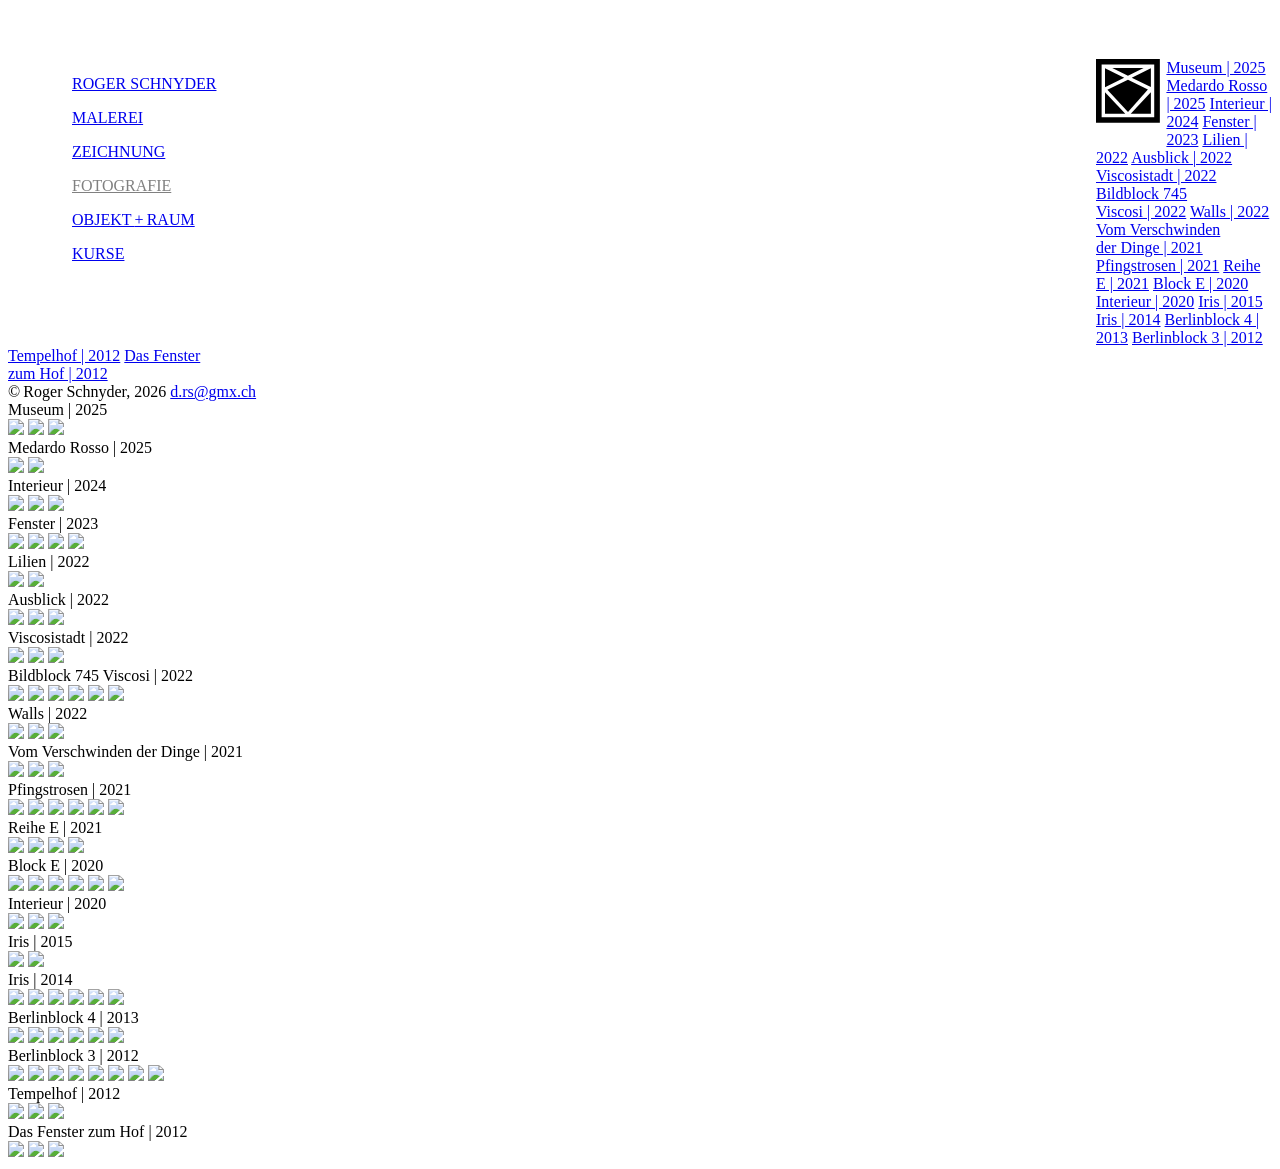
==== html/fotografie.html @ 210b0641 "Update fotografie.html" ====
<!DOCTYPE html>
<html lang="de">

<head>
    <meta charset="UTF-8">
    <meta name="viewport" content="width=device-width, initial-scale=1.0">
    <link href="https://roger-schnyder.com/css/reset.css" rel="stylesheet" />
    <link href="https://roger-schnyder.com/css/style.css" rel="stylesheet" />
    <script src="https://roger-schnyder.com/js/script.js"></script>
    <link href="https://roger-schnyder.com/favicon.ico"rel="icon">
    <title>Roger Schnyder | Fotografie</title>
    <meta name="description" content="Im Zentrum steht die Faszination für Farbe. Darum seit langem vor allem Malerei, das Ausloten farblicher Erscheinungsmöglichkeiten. Das Erzählerische tritt in den Hintergrund, erscheint latent, getragen von Atmosphäre, Stimmung und farblicher Räumlichkeit.">
</head>

<body style="max-height:fit-content; overflow:scroll; padding-top: 4vmax; padding-left: 2max;">
    <nav class="bignav" display="inline-block" style="min-width:80vw; padding-left:5vw; padding-bottom:5vmax;float:left">
        <p ><a href="https://roger-schnyder.com/index.html"target="_self ">ROGER SCHNYDER</a></p>
        <p class="sub"><a href="https://roger-schnyder.com/html/malerei.html" target="_self ">MALEREI</a></p>
        <p class="sub"><a href="https://roger-schnyder.com/html/zeichnung.html"target="_self ">ZEICHNUNG</a></p>
        <p class="sub"><a href="https://roger-schnyder.com/html/fotografie.html"style="color:gray"target="_self ">FOTOGRAFIE</a></p>
        <p class="sub"><a href="https://roger-schnyder.com/html/objektraum.html"target="_self ">OBJEKT&thinsp;<nobr>+&thinsp;RAUM</nobr></a></p>
        <p class="sub"><a href="https://roger-schnyder.com/html/kurse.html" target="_self ">KURSE</a></p>
    </nav>
<div class="topnav" style="float:left;">
  <!-- Navigation links (hidden by default) -->
  <div id="myLinks" style="display:none;width:40vw;padding-left:5vw;padding-top:clamp(75px,5vmax,5vmax);@media (prefers-color-scheme: dark) { color:gainsboro; } @media (prefers-color-scheme: light) {color:black}">
    <p style="inherit"><a href="https://roger-schnyder.com/index.html"style="inherit" target="_self ">ROGER SCHNYDER</a></p>
    <p style="inherit"><a href="https://roger-schnyder.com/html/malerei.html"style="inherit" target="_self ">MALEREI</a><br></p>
    <p style="inherit"><a href="https://roger-schnyder.com/html/zeichnung.html"style="inherit" target="_self ">ZEICHNUNG</a><br></p>
    <p style="inherit"><a href="https://roger-schnyder.com/html/fotografie.html"style="inherit; color:gray" target="_self ">FOTOGRAFIE</a><br></p>
    <p style="inherit"><a href="https://roger-schnyder.com/html/objektraum.html"style="inherit" target="_self ">OBJEKT&thinsp;<nobr>+&thinsp;RAUM</nobr></a><br></p>
    <p style="inherit"><a href="https://roger-schnyder.com/html/kurse.html"style="inherit" target="_self ">KURSE</a>
  </div>
    <!-- "Hamburger menu" / "Bar icon" to toggle the navigation links -->
  <a class="icon" onclick="myFunction()">
    <svg id="logo" xmlns="http://www.w3.org/2000/svg" version="1.1" viewBox="0 0 25 25" preserveAspectRatio="xMinYMin" width="100" height="100" style="width:5.5vw;height:5.5vw;min-width:50px;min-height:50px;@media (prefers-color-scheme: dark) { color:gainsboro; } @media (prefers-color-scheme: light) {color:black};">
      <polygon fill="currentColor" points="16.915 3.197 5.771 3.197 11.353 5.988 16.915 3.197"/>
      <polygon fill="currentColor" points="3.197 19.48 10.404 19.48 3.197 11.83 3.197 19.48"/>
      <polygon fill="currentColor" points="11.354 7.33 4.044 10.899 11.364 18.808 18.436 10.872 11.354 7.33"/>
      <polygon fill="currentColor" points="3.197 3.252 3.197 9.996 10.014 6.66 3.197 3.252"/>
      <polygon fill="currentColor" points="19.48 19.48 19.48 11.844 12.328 19.48 19.48 19.48"/>
      <path fill="currentColor" d="M0,0v22.677h22.677V0H0ZM20.68,10.562v10.118H1.997V1.997h18.683v8.535l0,1.97-0,1.981h0Z"/>
      <polygon fill="currentColor" points="19.48 9.95 19.48 3.252 12.693 6.658 19.48 9.95"/>
    </svg>
  </a>
</div>
    <nav class="sidenav">
        <div class="column">
        <a class="sidelmnt" href="#museum2025">Museum | 2025</a>
        <a class="sidelmnt" href="#medardorosso2024">Medardo Rosso | 2025</a>
        <a class="sidelmnt" href="#interieur2024">Interieur | 2024</a>
        <a class="sidelmnt" href="#fenster2023">Fenster | 2023</a>
        <a class="sidelmnt" href="#lilien2022">Lilien | 2022</a>
        <a class="sidelmnt" href="#ausblick2022">Ausblick | 2022</a>
        <a class="sidelmnt" href="#viscosistadt2022">Viscosistadt | 2022</a>
        <a class="sidelmnt" href="#745bildblockviscosi2022">Bildblock 745<br>Viscosi | 2022</a>
        <a class="sidelmnt" href="#walls2022">Walls | 2022</a>
        <a class="sidelmnt" href="#vomverschwindenderdinge2021">Vom Verschwinden<br>der Dinge | 2021</a>
        <a class="sidelmnt" href="#pfingstrosen2021">Pfingstrosen | 2021</a>
        <a class="sidelmnt" href="#reihee2021">Reihe E | 2021</a>
        <a class="sidelmnt" href="#blocke2020">Block E | 2020</a>
        <a class="sidelmnt" href="#interieur2020">Interieur | 2020</a>
        <a class="sidelmnt" href="#iris2015">Iris | 2015</a>
        <a class="sidelmnt" href="#iris2014">Iris | 2014</a>
        <a class="sidelmnt" href="#berlinblock42013">Berlinblock 4 | 2013</a>
        <a class="sidelmnt" href="#berlinblock32012">Berlinblock 3 | 2012</a>
        <a class="sidelmnt" href="#tempelhof2012">Tempelhof | 2012</a>
        <a class="sidelmnt" href="#dasfensterzumhof2012">Das Fenster<br>zum Hof | 2012</a>
        <br>©&thinsp;Roger Schnyder, 2026
        <a href="mailto:d.rs@gmx.ch">d.rs@gmx.ch</a>
        </div>
    </nav>

    <main id="yes"">
      <div class="grid">
      <div class="grafie">
      <div class="jahre" id="museum2025">Museum | 2025</div>
        <div class="row">
            <img class="foto three" draggable="false" src="https://roger-schnyder.com/images/fotografie/museum2025/2025_MUSEUM_1.jpg"></img>
            <img class="foto three" draggable="false" src="https://roger-schnyder.com/images/fotografie/museum2025/2025_MUSEUM_2.jpg"></img>
            <img class="foto three" draggable="false" src="https://roger-schnyder.com/images/fotografie/museum2025/2025_MUSEUM_3.jpg"></img>
        </div>
      </div>
      <div class="grafie">
      <div class="jahre" id="medardorosso2024">Medardo Rosso | 2025</div>
        <div class="row">
            <img class="foto two" draggable="false" src="https://roger-schnyder.com/images/fotografie/medardorosso2025/2025_MEDARDO ROSSO_1.jpg"></img>
            <img class="foto two" draggable="false" src="https://roger-schnyder.com/images/fotografie/medardorosso2025/2025_MEDARDO ROSSO_2.jpg"></img>
        </div>
      </div>
      <div class="grafie">
      <div class="jahre" id="interieur2024">Interieur | 2024</div>
        <div class="row">
            <img class="foto three" draggable="false" src="https://roger-schnyder.com/images/fotografie/interieur2024/2024_Interieur 1.jpg"></img>
            <img class="foto three" draggable="false" src="https://roger-schnyder.com/images/fotografie/interieur2024/2024_Interieur 2.jpg"></img>
            <img class="foto three" draggable="false" src="https://roger-schnyder.com/images/fotografie/interieur2024/2024_Interieur 3.jpg"></img>
        </div>
      </div>
      <div class="grafie">
      <div class="jahre" id="fenster2023">Fenster | 2023</div>
        <div class="row">
            <img class="foto four" draggable="false" src="https://roger-schnyder.com/images/fotografie/fenster/2023_Fenster 1.jpg"></img>
            <img class="foto four" draggable="false" src="https://roger-schnyder.com/images/fotografie/fenster/2023_Fenster 2.jpg"></img>
            <img class="foto four" draggable="false" src="https://roger-schnyder.com/images/fotografie/fenster/2023_Fenster 3.jpg"></img>
            <img class="foto four" draggable="false" src="https://roger-schnyder.com/images/fotografie/fenster/2023_Fenster 4.jpg"></img>
        </div>
      </div>
      <div class="grafie">
      <div class="jahre" id="lilien2022">Lilien | 2022</div>
        <div class="row">
            <img class="foto two" draggable="false" src="https://roger-schnyder.com/images/fotografie/lilien2022/2022_LILIEN_2.1.jpg"></img>
            <img class="foto two" draggable="false" src="https://roger-schnyder.com/images/fotografie/lilien2022/2022_LILIEN_2.2.jpg"></img>
        </div>
      </div>
      <div class="grafie">
      <div class="jahre" id="ausblick2022">Ausblick | 2022</div>
        <div class="row">
            <img class="foto three" draggable="false" src="https://roger-schnyder.com/images/fotografie/ausblickviscosistadt2022/2022_AUSBLICK_1.1.jpg"></img>
            <img class="foto three" draggable="false" src="https://roger-schnyder.com/images/fotografie/ausblickviscosistadt2022/2022_AUSBLICK_1.2.jpg"></img>
            <img class="foto three" draggable="false" src="https://roger-schnyder.com/images/fotografie/ausblickviscosistadt2022/2022_AUSBLICK_1.3.jpg"></img>
        </div>
      </div>
      <div class="grafie">
      <div class="jahre" id="viscosistadt2022">Viscosistadt | 2022</div>
        <div class="row">
            <img class="foto three" draggable="false" src="https://roger-schnyder.com/images/fotografie/ausblickviscosistadt2022/2022_VISCOSISTADT_2.1.jpg"></img>
            <img class="foto three" draggable="false" src="https://roger-schnyder.com/images/fotografie/ausblickviscosistadt2022/2022_VISCOSISTADT_2.2.jpg"></img>
            <img class="foto three" draggable="false" src="https://roger-schnyder.com/images/fotografie/ausblickviscosistadt2022/2022_VISCOSISTADT_2.3.jpg"></img>
        </div>
      </div>
      <div class="grafie">
      <div class="jahre" id="745bildblockviscosi2022">Bildblock 745 Viscosi | 2022</div>
        <div class="row">
            <img class="foto three" draggable="false" src="https://roger-schnyder.com/images/fotografie/bildblock745viscosi/2022_BILDBLOCK_745.1.jpg"></img>
            <img class="foto three" draggable="false" src="https://roger-schnyder.com/images/fotografie/bildblock745viscosi/2022_BILDBLOCK_745.2.jpg"></img>
            <img class="foto three" draggable="false" src="https://roger-schnyder.com/images/fotografie/bildblock745viscosi/2022_BILDBLOCK_745.3.jpg"></img>
            <img class="foto three" draggable="false" src="https://roger-schnyder.com/images/fotografie/bildblock745viscosi/2022_BILDBLOCK_745.4.jpg"></img>
            <img class="foto three" draggable="false" src="https://roger-schnyder.com/images/fotografie/bildblock745viscosi/2022_BILDBLOCK_745.5.jpg"></img>
            <img class="foto three" draggable="false" src="https://roger-schnyder.com/images/fotografie/bildblock745viscosi/2022_BILDBLOCK_745.6.jpg"></img>
        </div>
      </div>
      <div class="grafie">
      <div class="jahre" id="walls2022">Walls | 2022</div>
        <div class="row">
            <img class="foto three" draggable="false" src="https://roger-schnyder.com/images/fotografie/walls2022/2022_WALLS_1.jpg"></img>
            <img class="foto three" draggable="false" src="https://roger-schnyder.com/images/fotografie/walls2022/2022_WALLS_2.jpg"></img>
            <img class="foto three" draggable="false" src="https://roger-schnyder.com/images/fotografie/walls2022/2022_WALLS_3.jpg"></img>
        </div>
      </div>
      <div class="grafie">
      <div class="jahre" id="vomverschwindenderdinge2021">Vom Verschwinden der Dinge | 2021</div>
        <div class="row">
            <img class="foto three" draggable="false" src="https://roger-schnyder.com/images/fotografie/vomverschwindenderdinge/POLA_43.jpg"></img>
            <img class="foto three" draggable="false" src="https://roger-schnyder.com/images/fotografie/vomverschwindenderdinge/POLA_44.jpg"></img>
            <img class="foto three" draggable="false" src="https://roger-schnyder.com/images/fotografie/vomverschwindenderdinge/POLA_45.jpg"></img>
        </div>
      </div>
      <div class="grafie">
      <div class="jahre" id="pfingstrosen2021">Pfingstrosen | 2021</div>
        <div class="row">
            <img class="foto three" draggable="false" src="https://roger-schnyder.com/images/fotografie/pfingstrosen2021/POLA_46.jpg"></img>
            <img class="foto three" draggable="false" src="https://roger-schnyder.com/images/fotografie/pfingstrosen2021/POLA_47.jpg"></img>
            <img class="foto three" draggable="false" src="https://roger-schnyder.com/images/fotografie/pfingstrosen2021/POLA_48.jpg"></img>
            <img class="foto three" draggable="false" src="https://roger-schnyder.com/images/fotografie/pfingstrosen2021/POLA_49.jpg"></img>
            <img class="foto three" draggable="false" src="https://roger-schnyder.com/images/fotografie/pfingstrosen2021/POLA_50.jpg"></img>
            <img class="foto three" draggable="false" src="https://roger-schnyder.com/images/fotografie/pfingstrosen2021/POLA_51.jpg"></img>
        </div>
      </div>
      <div class="grafie">
      <div class="jahre" id="reihee2021">Reihe E | 2021</div>
        <div class="row">
            <img class="foto four" draggable="false" src="https://roger-schnyder.com/images/fotografie/reihee2021/POLA_39.jpg"></img>
            <img class="foto four" draggable="false" src="https://roger-schnyder.com/images/fotografie/reihee2021/POLA_40.jpg"></img>
            <img class="foto four" draggable="false" src="https://roger-schnyder.com/images/fotografie/reihee2021/POLA_41.jpg"></img>
            <img class="foto four" draggable="false" src="https://roger-schnyder.com/images/fotografie/reihee2021/POLA_42.jpg"></img>
        </div>
      </div>
      <div class="grafie">
      <div class="jahre" id="blocke2020">Block E | 2020</div>
        <div class="row">
            <img class="foto three" draggable="false" src="https://roger-schnyder.com/images/fotografie/blocke2020/POLA_30.jpg"></img>
            <img class="foto three" draggable="false" src="https://roger-schnyder.com/images/fotografie/blocke2020/POLA_31.jpg"></img>
            <img class="foto three" draggable="false" src="https://roger-schnyder.com/images/fotografie/blocke2020/POLA_32.jpg"></img>
            <img class="foto three" draggable="false" src="https://roger-schnyder.com/images/fotografie/blocke2020/POLA_33.jpg"></img>
            <img class="foto three" draggable="false" src="https://roger-schnyder.com/images/fotografie/blocke2020/POLA_34.jpg"></img>
            <img class="foto three" draggable="false" src="https://roger-schnyder.com/images/fotografie/blocke2020/POLA_35.jpg"></img>
        </div>
      </div>
      <div class="grafie">
      <div class="jahre" id="interieur2020">Interieur | 2020</div>
        <div class="row">
            <img class="foto three" draggable="false" src="https://roger-schnyder.com/images/fotografie/interieur2020/POLA_36.jpg"></img>
            <img class="foto three" draggable="false" src="https://roger-schnyder.com/images/fotografie/interieur2020/POLA_37.jpg"></img>
            <img class="foto three" draggable="false" src="https://roger-schnyder.com/images/fotografie/interieur2020/POLA_38.jpg"></img>
        </div>
      </div>
      <div class="grafie">
      <div class="jahre" id="iris2015">Iris | 2015</div>
        <div class="row">
            <img class="foto two" draggable="false" src="https://roger-schnyder.com/images/fotografie/iris2015/POLA_10.jpg"></img>
            <img class="foto two" draggable="false" src="https://roger-schnyder.com/images/fotografie/iris2015/POLA_11.jpg"></img>
        </div>
      </div>
      <div class="grafie">
      <div class="jahre" id="iris2014">Iris | 2014</div>
        <div class="row">
            <img class="foto three" draggable="false" src="https://roger-schnyder.com/images/fotografie/iris2014/POLA_01.jpg"></img>
            <img class="foto three" draggable="false" src="https://roger-schnyder.com/images/fotografie/iris2014/POLA_02.jpg"></img>
            <img class="foto three" draggable="false" src="https://roger-schnyder.com/images/fotografie/iris2014/POLA_03.jpg"></img>
            <img class="foto three" draggable="false" src="https://roger-schnyder.com/images/fotografie/iris2014/POLA_04.jpg"></img>
            <img class="foto three" draggable="false" src="https://roger-schnyder.com/images/fotografie/iris2014/POLA_05.jpg"></img>
            <img class="foto three" draggable="false" src="https://roger-schnyder.com/images/fotografie/iris2014/POLA_06.jpg"></img>
        </div>
      </div>
      <div class="grafie">
      <div class="jahre" id="berlinblock42013">Berlinblock 4 | 2013</div>
        <div class="row">
            <img class="foto three" draggable="false" src="https://roger-schnyder.com/images/fotografie/berlinblock42013/POLA_23.jpg"></img>
            <img class="foto three" draggable="false" src="https://roger-schnyder.com/images/fotografie/berlinblock42013/POLA_24.jpg"></img>
            <img class="foto three" draggable="false" src="https://roger-schnyder.com/images/fotografie/berlinblock42013/POLA_25.jpg"></img>
            <img class="foto three" draggable="false" src="https://roger-schnyder.com/images/fotografie/berlinblock42013/POLA_26.jpg"></img>
            <img class="foto three" draggable="false" src="https://roger-schnyder.com/images/fotografie/berlinblock42013/POLA_27.jpg"></img>
            <img class="foto three" draggable="false" src="https://roger-schnyder.com/images/fotografie/berlinblock42013/POLA_28.jpg"></img>
        </div>
      </div>
      <div class="grafie">
      <div class="jahre" id="berlinblock32012">Berlinblock 3 | 2012</div>
        <div class="row">
            <img class="foto four" draggable="false" src="https://roger-schnyder.com/images/fotografie/berlinblock32012/POLA_15.jpg"></img>
            <img class="foto four" draggable="false" src="https://roger-schnyder.com/images/fotografie/berlinblock32012/POLA_16.jpg"></img>
            <img class="foto four" draggable="false" src="https://roger-schnyder.com/images/fotografie/berlinblock32012/POLA_17.jpg"></img>
            <img class="foto four" draggable="false" src="https://roger-schnyder.com/images/fotografie/berlinblock32012/POLA_18.jpg"></img>
            <img class="foto four" draggable="false" src="https://roger-schnyder.com/images/fotografie/berlinblock32012/POLA_19.jpg"></img>
            <img class="foto four" draggable="false" src="https://roger-schnyder.com/images/fotografie/berlinblock32012/POLA_20.jpg"></img>
            <img class="foto four" draggable="false" src="https://roger-schnyder.com/images/fotografie/berlinblock32012/POLA_21.jpg"></img>
            <img class="foto four" draggable="false" src="https://roger-schnyder.com/images/fotografie/berlinblock32012/POLA_22.jpg"></img>
        </div>
      </div>
      <div class="grafie">
      <div class="jahre" id="tempelhof2012">Tempelhof | 2012</div>
        <div class="row">
            <img class="foto three" draggable="false" src="https://roger-schnyder.com/images/fotografie/tempelhof2012/POLA_12.jpg"></img>
            <img class="foto three" draggable="false" src="https://roger-schnyder.com/images/fotografie/tempelhof2012/POLA_13.jpg"></img>
            <img class="foto three" draggable="false" src="https://roger-schnyder.com/images/fotografie/tempelhof2012/POLA_14.jpg"></img>
        </div>
      </div>
        <div class="grafie">
        <div class="jahre" id="dasfensterzumhof2012">Das Fenster zum Hof | 2012</div>
        <div class="row">
            <img class="foto three" draggable="false" src="https://roger-schnyder.com/images/fotografie/dasfensterzumhof2012/POLA_07.jpg"></img>
            <img class="foto three" draggable="false" src="https://roger-schnyder.com/images/fotografie/dasfensterzumhof2012/POLA_08.jpg"></img>
            <img class="foto three" draggable="false" src="https://roger-schnyder.com/images/fotografie/dasfensterzumhof2012/POLA_09.jpg"></img>
        </div>
        </div></div>
    </main>
</body>
</html>
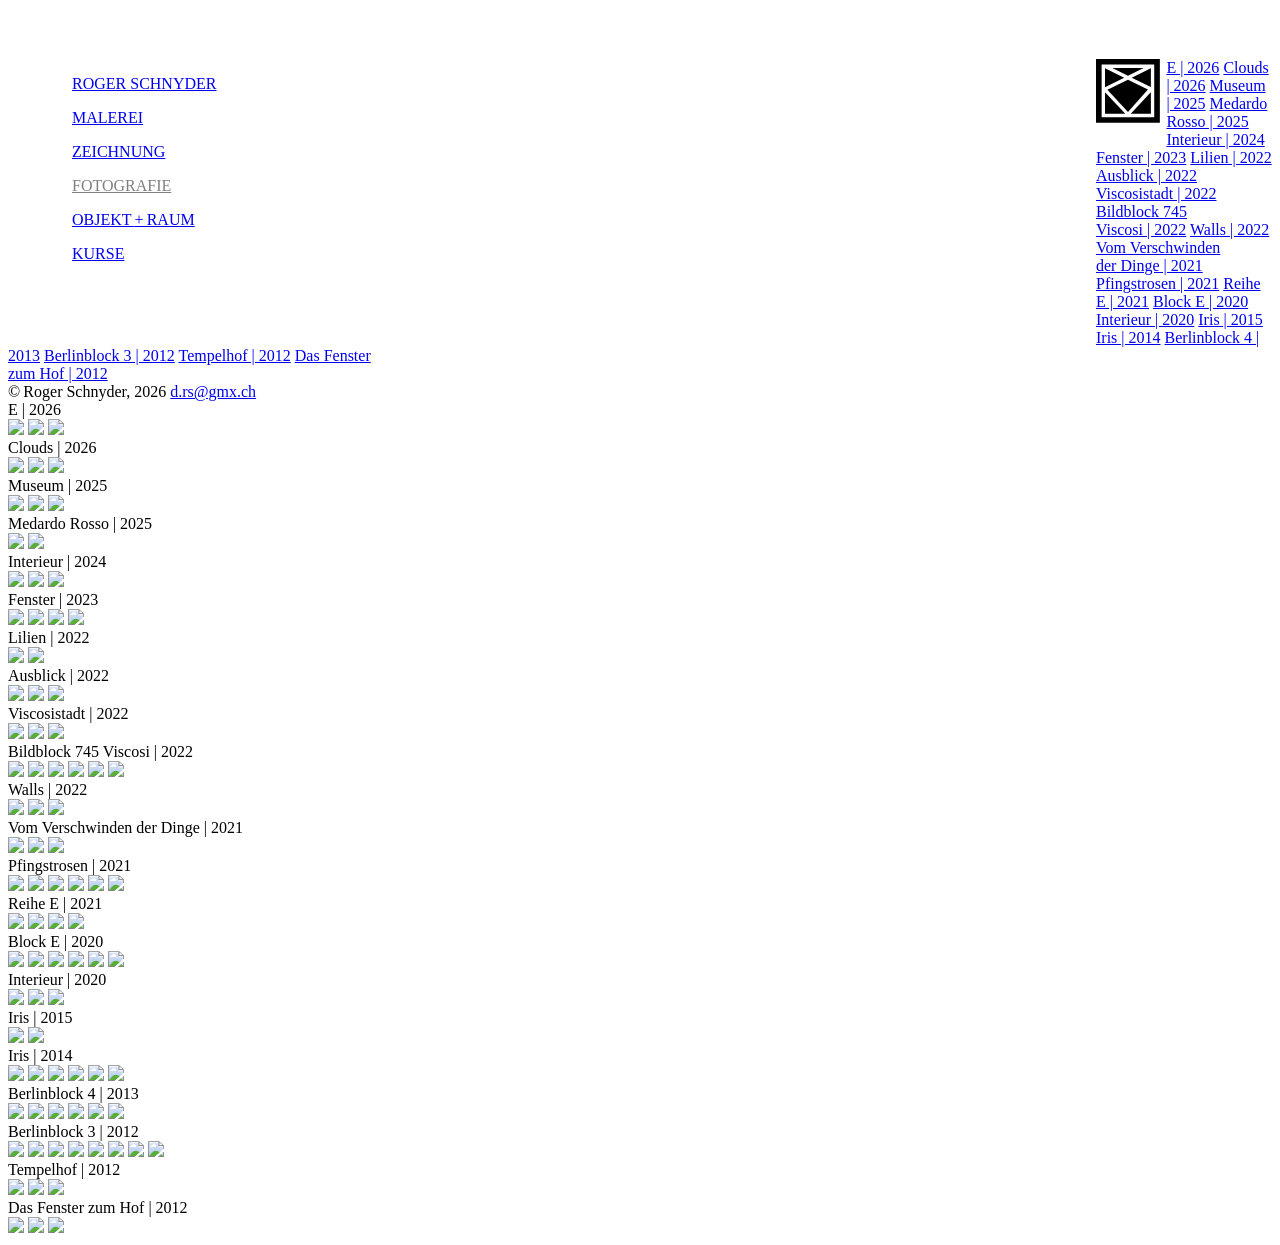
==== commit 070a03cc: "Update fotografie.html" ====
--- a/html/fotografie.html
+++ b/html/fotografie.html
@@ -46,6 +46,8 @@
 </div>
     <nav class="sidenav">
         <div class="column">
+        <a class="sidelmnt" href="#e2026">E | 2026</a>
+        <a class="sidelmnt" href="#clouds2026">Clouds | 2026</a>
         <a class="sidelmnt" href="#museum2025">Museum | 2025</a>
         <a class="sidelmnt" href="#medardorosso2024">Medardo Rosso | 2025</a>
         <a class="sidelmnt" href="#interieur2024">Interieur | 2024</a>
@@ -74,6 +76,22 @@
     <main id="yes"">
       <div class="grid">
       <div class="grafie">
+      <div class="jahre" id="clouds2026">E | 2026</div>
+        <div class="row">
+            <img class="foto three" draggable="false" src="https://roger-schnyder.com/images/fotografie/e2026/2026_E_01.png"></img>
+            <img class="foto three" draggable="false" src="https://roger-schnyder.com/images/fotografie/e2026/2026_E_02.png"></img>
+            <img class="foto three" draggable="false" src="https://roger-schnyder.com/images/fotografie/e2026/2026_E_03.png"></img>
+        </div>
+      </div>
+      <div class="grafie">
+      <div class="jahre" id="clouds2026">Clouds | 2026</div>
+        <div class="row">
+            <img class="foto three" draggable="false" src="https://roger-schnyder.com/images/fotografie/clouds2026/2026_CLOUDS_01.png"></img>
+            <img class="foto three" draggable="false" src="https://roger-schnyder.com/images/fotografie/clouds2026/2026_CLOUDS_02.png"></img>
+            <img class="foto three" draggable="false" src="https://roger-schnyder.com/images/fotografie/clouds2026/2026_CLOUDS_03.png"></img>
+        </div>
+      </div>
+      <div class="grafie">
       <div class="jahre" id="museum2025">Museum | 2025</div>
         <div class="row">
             <img class="foto three" draggable="false" src="https://roger-schnyder.com/images/fotografie/museum2025/2025_MUSEUM_1.jpg"></img>
